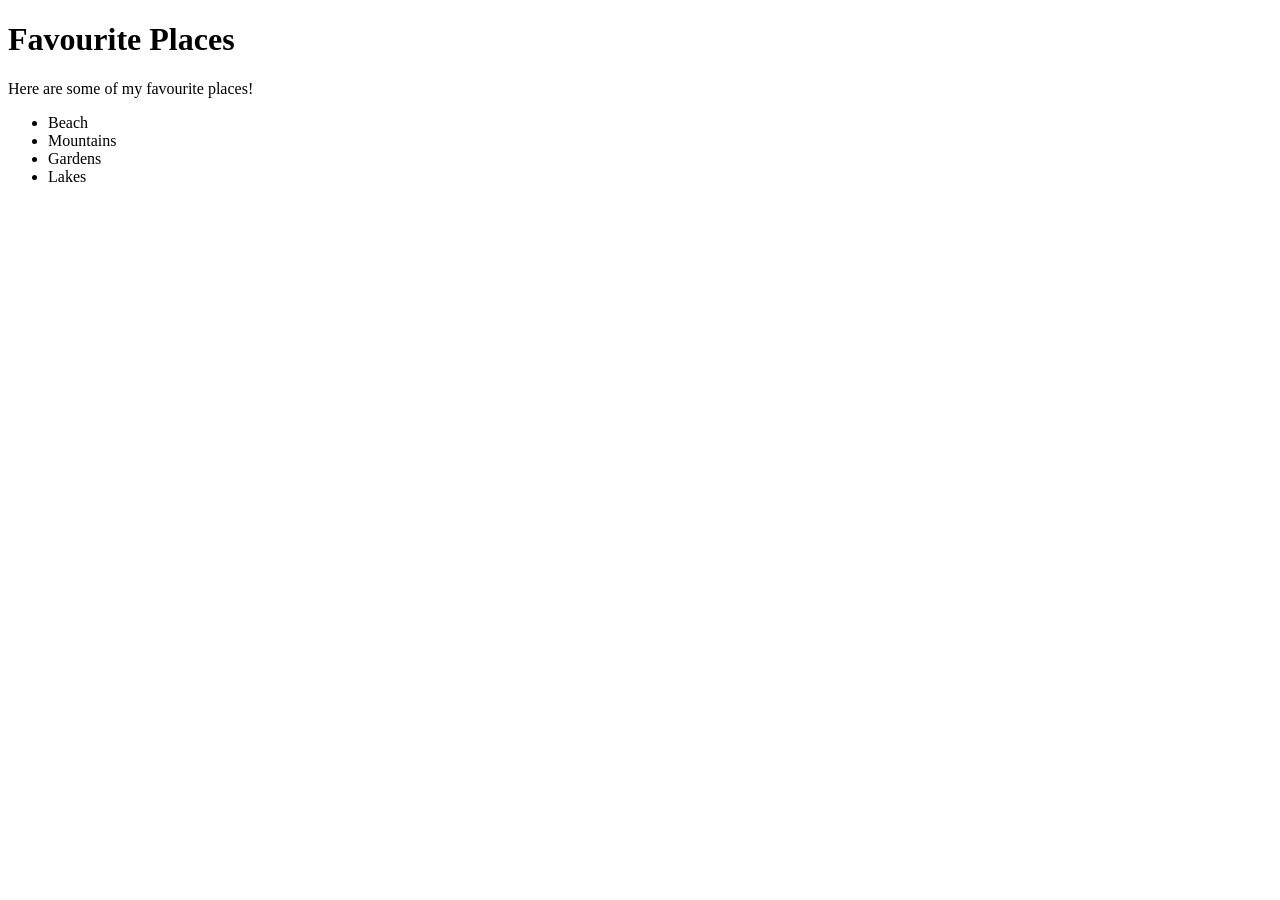
==== favourite-places.html @ 41c4572d "Added a title, heading and a list to my favourite-places.html" ====
<!DOCTYPE html>
<html lang="en">
<head>
    <meta charset="UTF-8">
    <meta name="viewport" content="width=device-width, initial-scale=1.0">
    <title>Favourite Places</title>
</head>
<body>
    <h1>Favourite Places</h1>
    <p>Here are some of my favourite places!</p>
    <ul>
        <li>Beach</li>
        <li>Mountains</li>
        <li>Gardens</li>
        <li>Lakes</li>
    </ul>
</body>
</html>
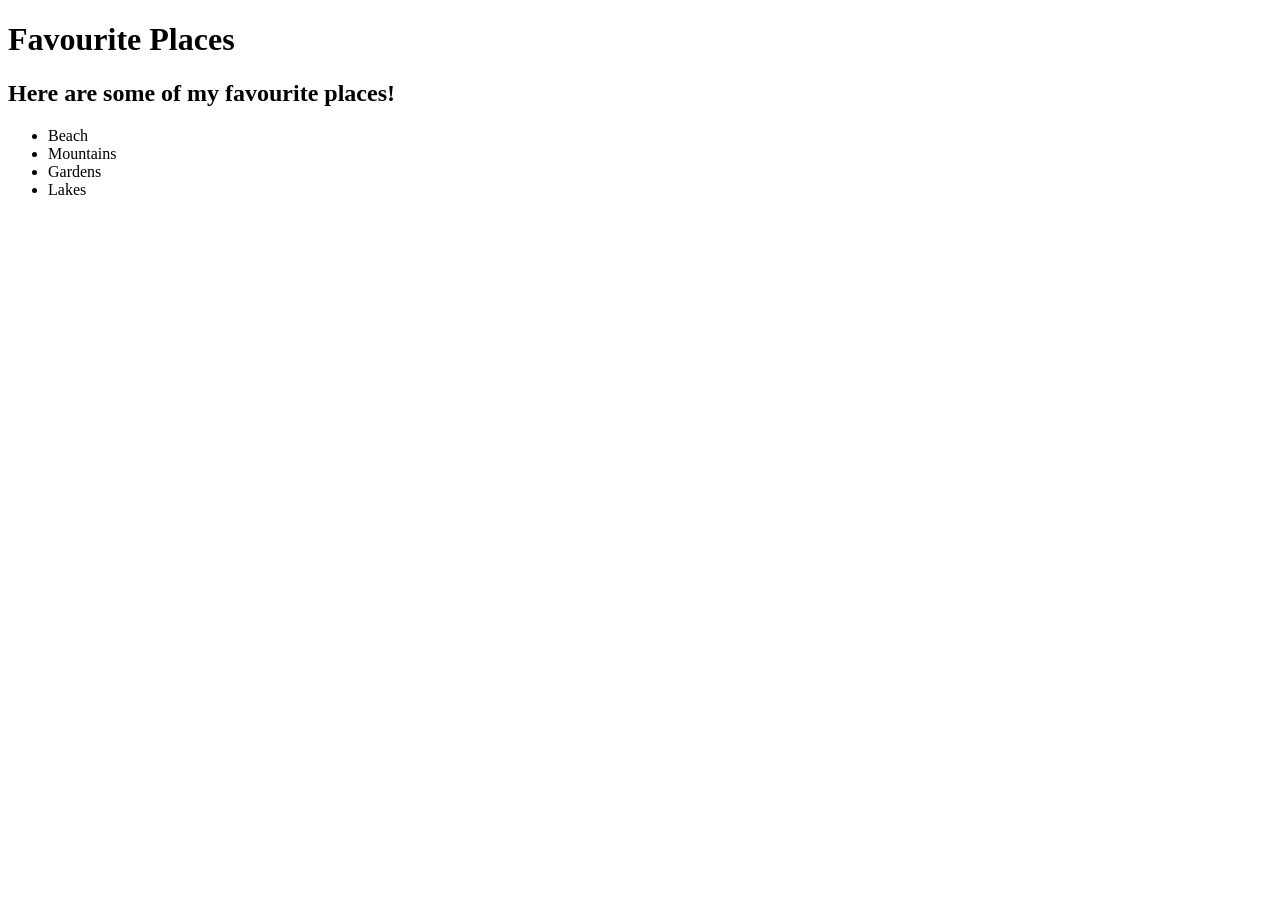
==== commit 76278a18: "I have styled my-first-website using styles.css" ====
--- a/favourite-places.html
+++ b/favourite-places.html
@@ -5,9 +5,9 @@
     <meta name="viewport" content="width=device-width, initial-scale=1.0">
     <title>Favourite Places</title>
 </head>
-<body>
+<body id="body2">
     <h1>Favourite Places</h1>
-    <p>Here are some of my favourite places!</p>
+    <h2>Here are some of my favourite places!</h2>
     <ul>
         <li>Beach</li>
         <li>Mountains</li>
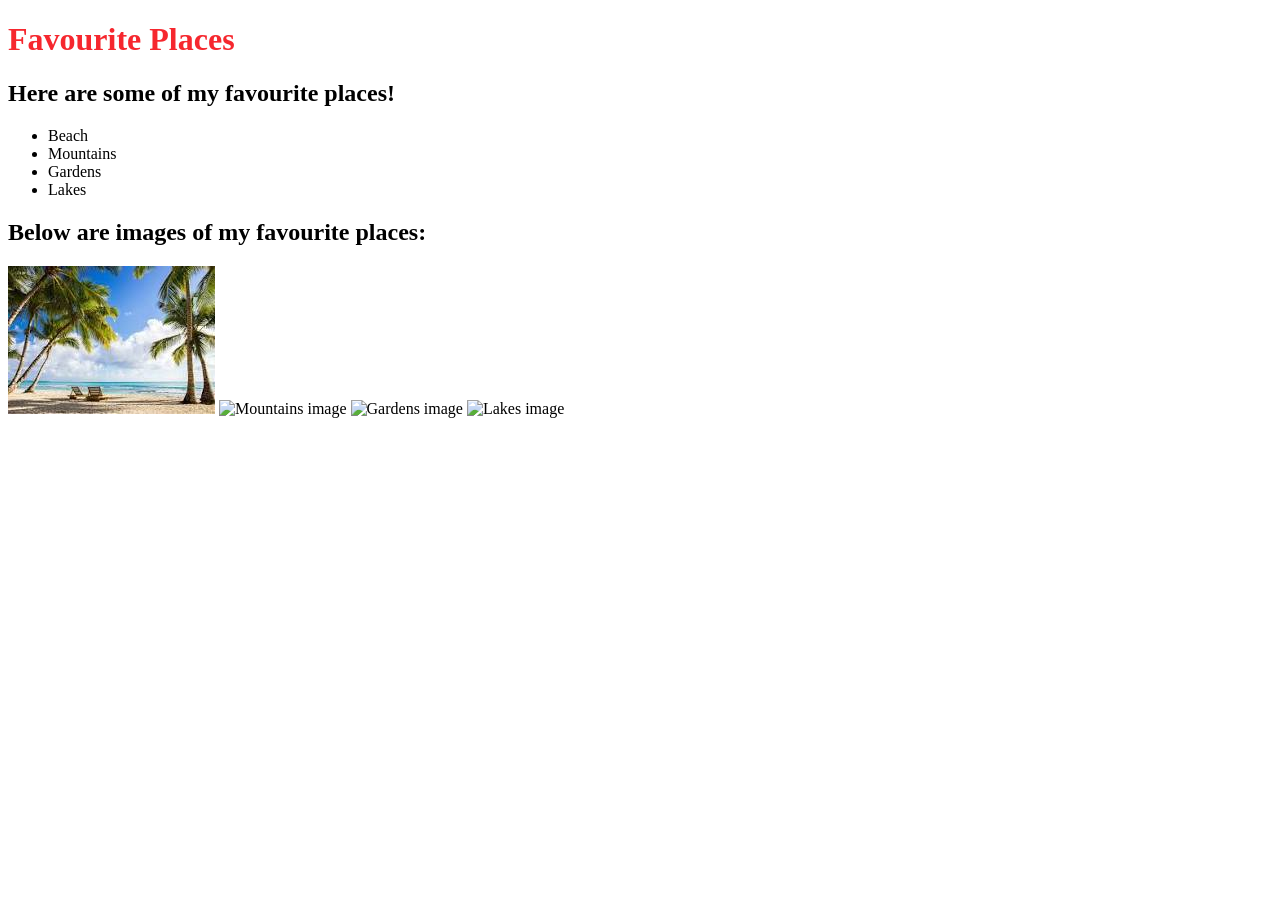
==== commit 11428046: "I have linked favourite-places.html to styles.css to begin styling" ====
--- a/favourite-places.html
+++ b/favourite-places.html
@@ -4,6 +4,7 @@
     <meta charset="UTF-8">
     <meta name="viewport" content="width=device-width, initial-scale=1.0">
     <title>Favourite Places</title>
+    <link rel="stylesheet" href="/css/styles.css">
 </head>
 <body id="body2">
     <h1>Favourite Places</h1>
@@ -14,5 +15,10 @@
         <li>Gardens</li>
         <li>Lakes</li>
     </ul>
+    <h2>Below are images of my favourite places:</h2>
+    <img src="/Image-folder/beach image.jpg" alt="Beach image">
+    <img src="/Image-folder/mountains image.jpg" alt="Mountains image">
+    <img src="/Image-folder/gardens image.jpg" alt="Gardens image">
+    <img src="/Image-folder/lakes image.jpg" alt="Lakes image">
 </body>
 </html>
--- a/css/styles.css
+++ b/css/styles.css
@@ -0,0 +1,20 @@
+h1 {
+    color: rgb(246, 39, 46);
+}
+p {
+    color: rgb(0, 0, 0);
+    text-align: justify;
+    font-style: italic;
+    font-weight: bold;
+    font-family: 'Times New Roman', Times, serif;
+    font-size: medium;
+}
+
+.link {
+    color: rgb(0, 0, 255);
+    text-decoration: underline;
+}
+
+#body1 {
+    background-color: rgb(19, 234, 212);
+}
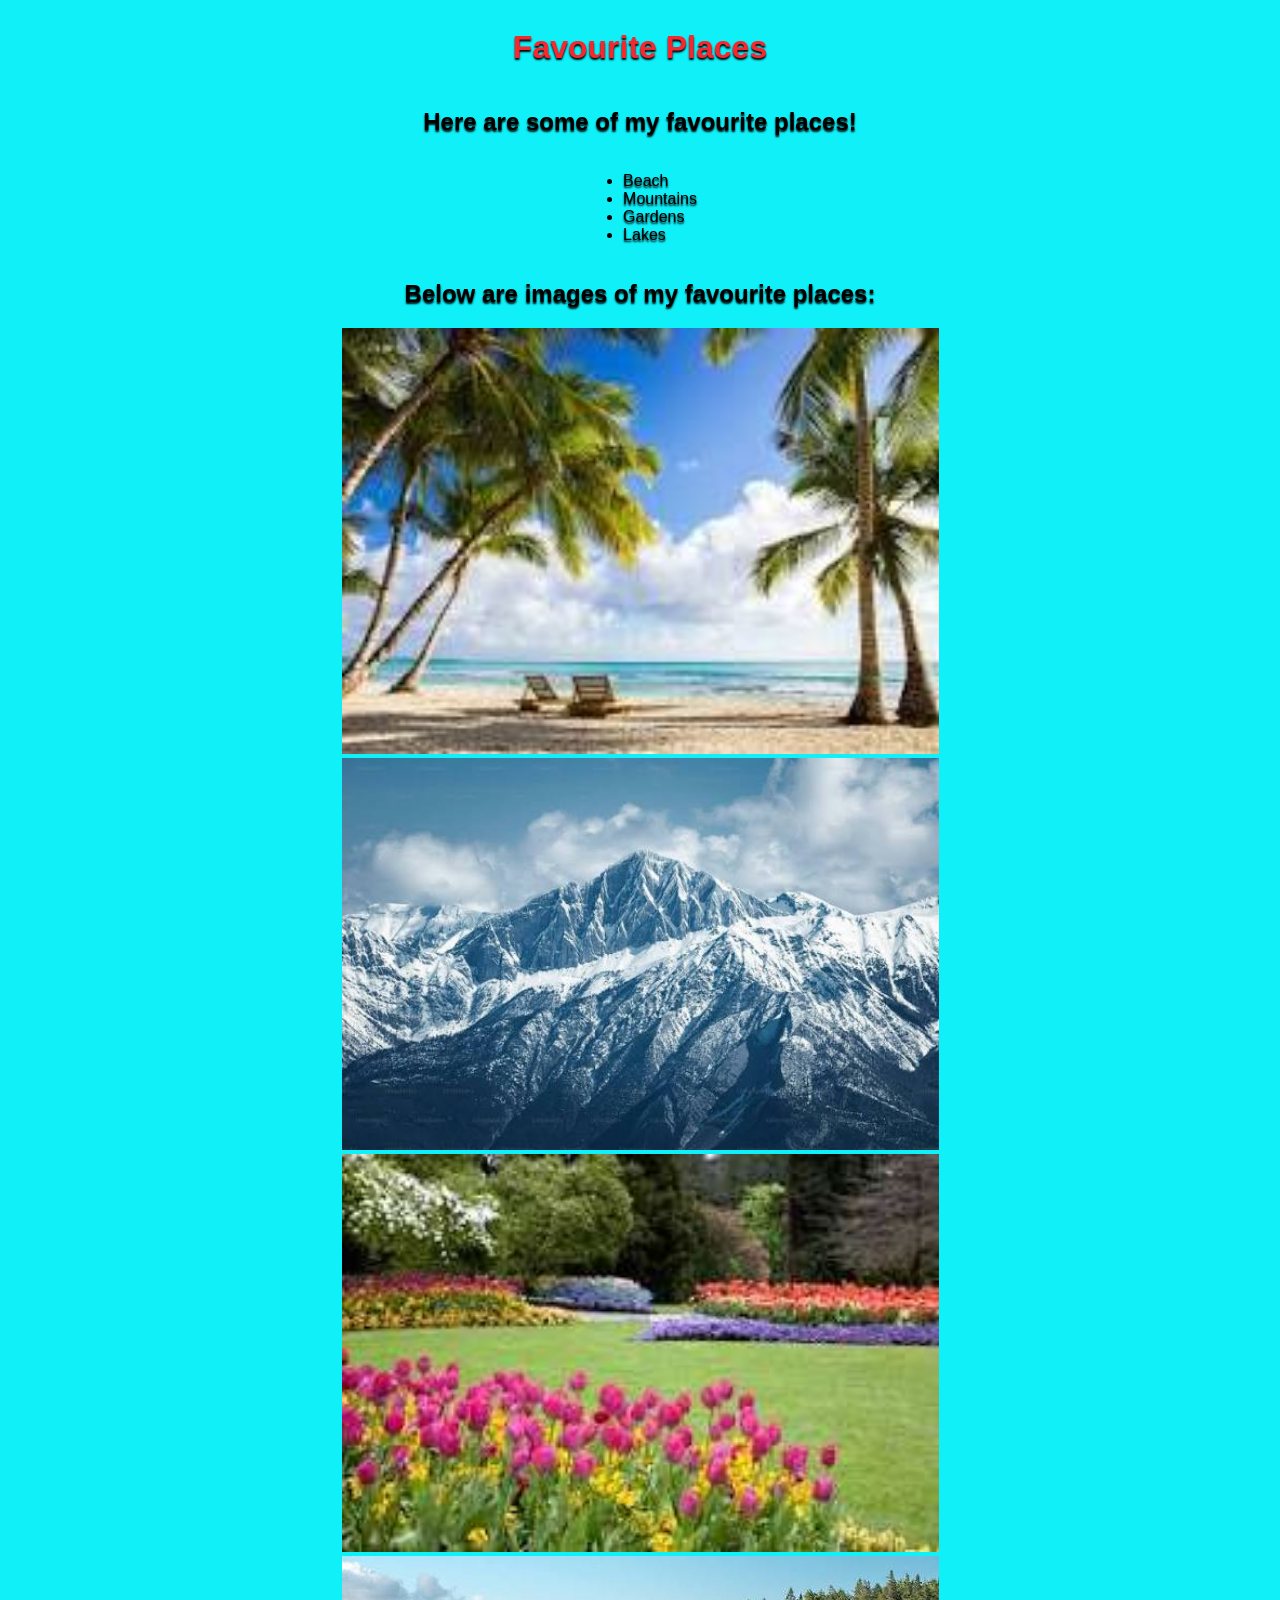
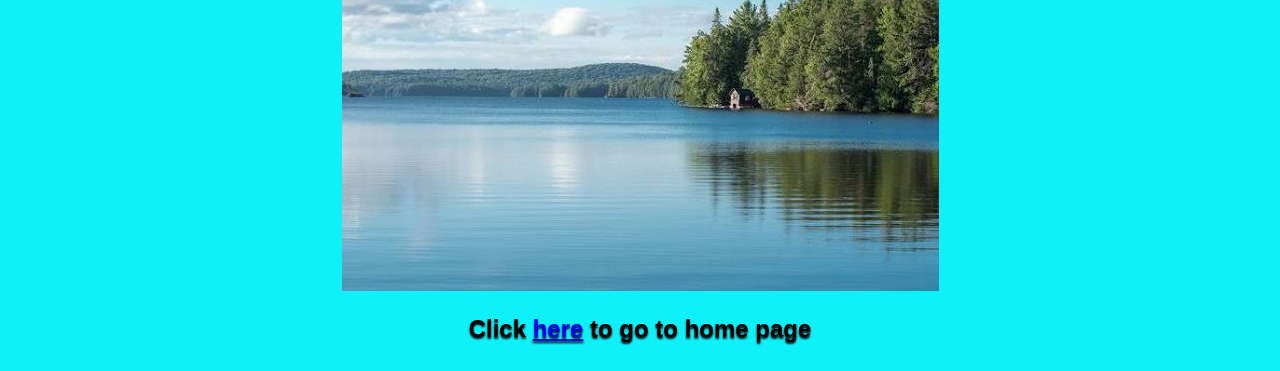
==== commit 235b9cca: "I have styled my web pages and also the images, and that concludes my work" ====
--- a/favourite-places.html
+++ b/favourite-places.html
@@ -16,9 +16,12 @@
         <li>Lakes</li>
     </ul>
     <h2>Below are images of my favourite places:</h2>
-    <img src="/Image-folder/beach image.jpg" alt="Beach image">
-    <img src="/Image-folder/mountains image.jpg" alt="Mountains image">
-    <img src="/Image-folder/gardens image.jpg" alt="Gardens image">
-    <img src="/Image-folder/lakes image.jpg" alt="Lakes image">
+    <div>
+        <img src="/Image-folder/beach image.jpg" alt="Beach image"></img><br>
+        <img src="/Image-folder/mountain.jpg" alt="Mountain image"></img><br>
+        <img src="/Image-folder/garden.jpg" alt="Garden image"></img><br>
+        <img src="/Image-folder/lake.jpg" alt="Lake image"></img>
+    </div>
+    <h2>Click <a class="link" href="/my-first-website.html">here</a> to go to home page</h2>
 </body>
 </html>
--- a/css/styles.css
+++ b/css/styles.css
@@ -17,4 +17,19 @@
 
 #body1 {
     background-color: rgb(19, 234, 212);
-}+}
+#body2 {
+    background-color: rgb(15, 240, 248);
+    font-family: 'Arial', sans-serif;
+    text-shadow: 0px 2px 2px rgb(0, 0, 0);
+    display: flex;
+    flex-direction: column;
+    align-items: center;
+}
+div { 
+    display: block;
+}
+img {
+    width: 100%;
+    height: auto;
+}
